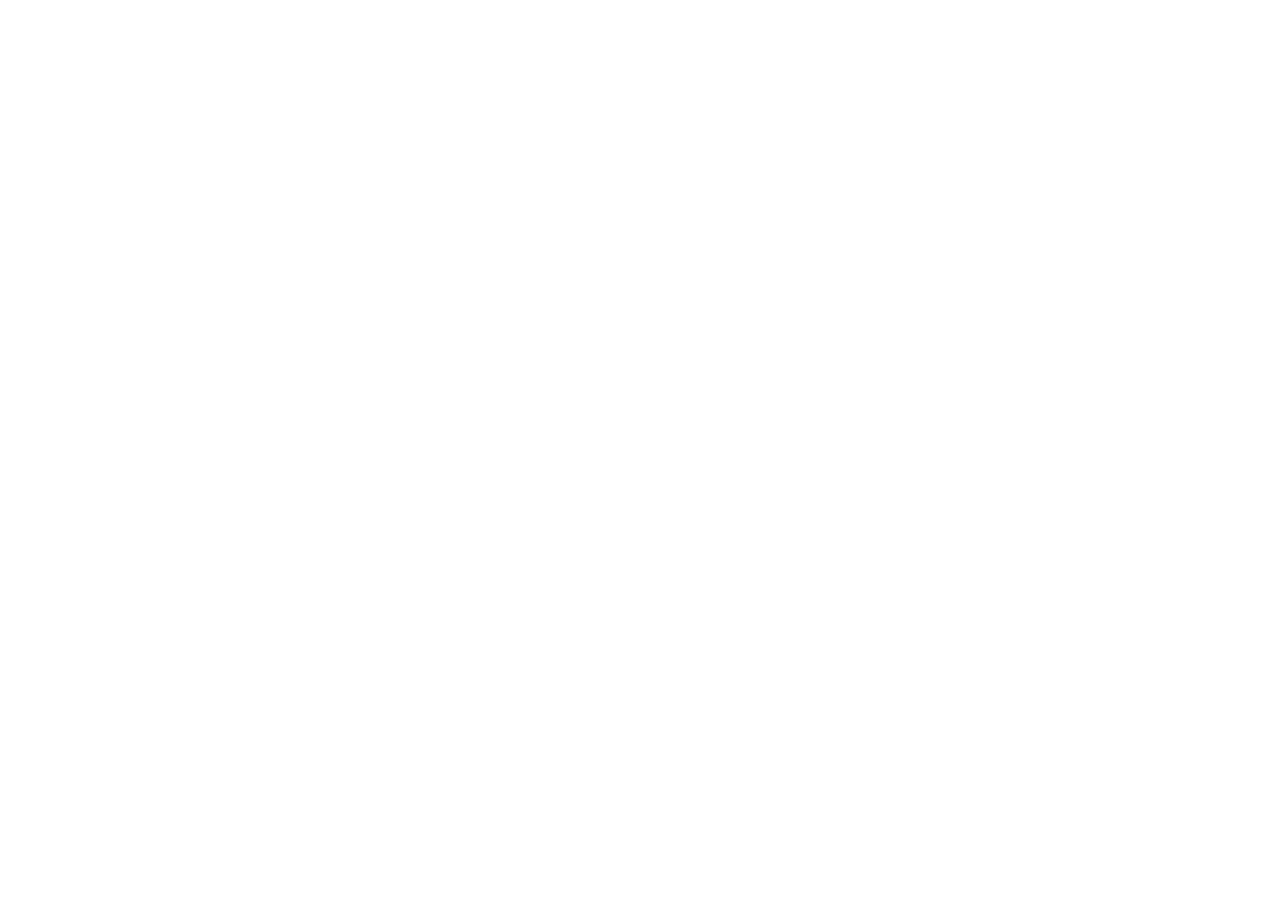
==== src/index.html @ 6a928962 "Initial commit" ====
<!DOCTYPE html>
<html lang="en">
  <head>
    <meta charset="UTF-8" />
    <link rel="icon" type="image/svg+xml" href="/favicon.svg" />
    <meta name="viewport" content="width=device-width, initial-scale=1.0" />
    <title>Vanilla App Template</title>
    <link rel="stylesheet" href="./css/styles.css" />
  </head>
  <body>
    <load src="./partials/header.html" icon-path="img/sprite.svg#logo" />

    <main>
      <!-- Loads the specified .html file -->
      <load src="./partials/vite-promo.html" />
      <load src="./partials/badges.html" />
    </main>

    <load src="./partials/footer.html" />

    <script type="module" src="./main.js"></script>
  </body>
</html>
---- src/css/styles.css ----
/**
  |============================
  | include css partials with
  | default @import url()
  |============================
*/
/* Common styles */
@import url('./reset.css');
@import url('./base.css');
@import url('./container.css');
@import url('./animations.css');

/* Sections style */
@import url('./header.css');
@import url('./vite-promo.css');
@import url('./badges.css');
@import url('./back-link.css');
@import url('./footer.css');
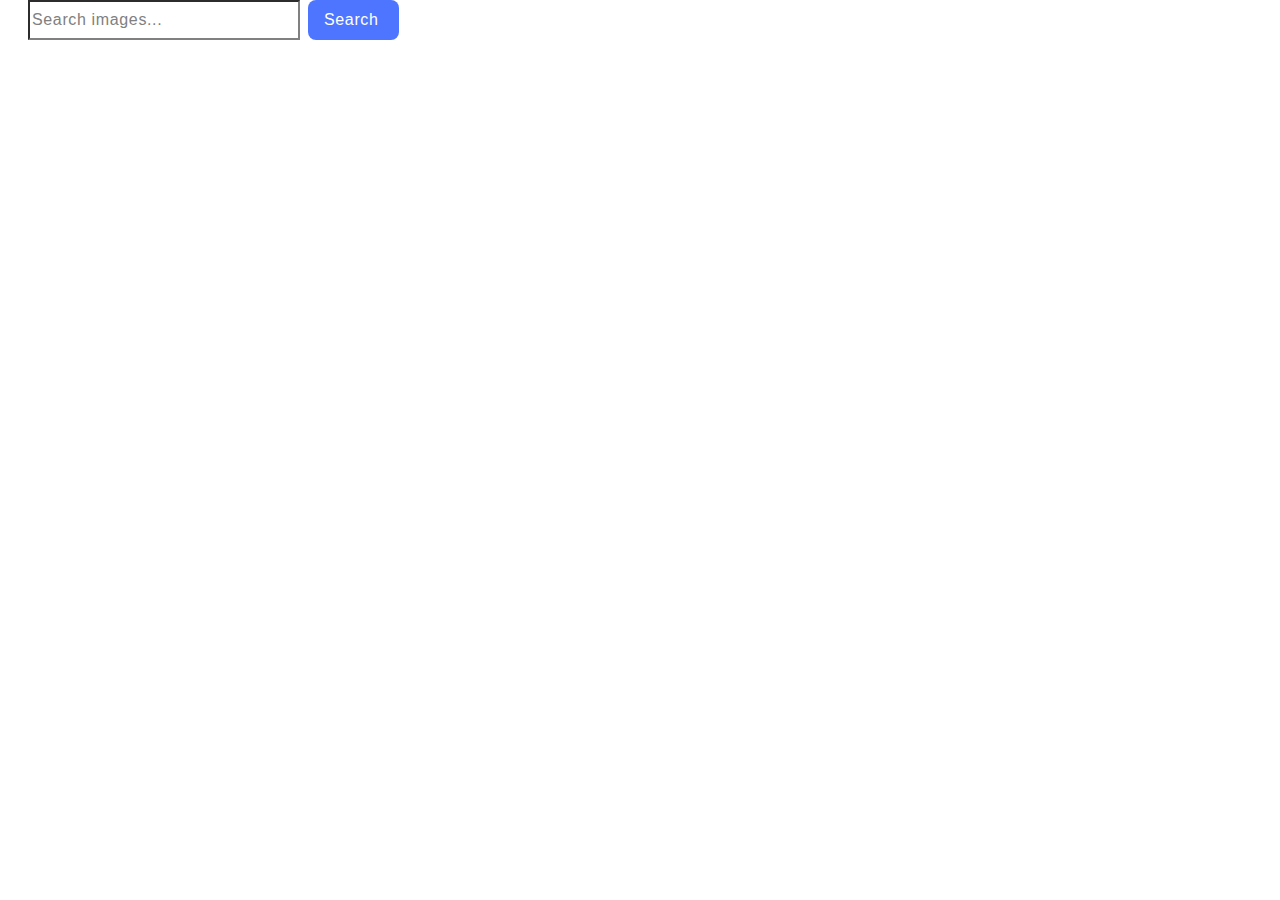
==== commit 94def09b: "form creating" ====
--- a/src/index.html
+++ b/src/index.html
@@ -4,19 +4,26 @@
     <meta charset="UTF-8" />
     <link rel="icon" type="image/svg+xml" href="/favicon.svg" />
     <meta name="viewport" content="width=device-width, initial-scale=1.0" />
-    <title>Vanilla App Template</title>
+    <title>goit-js-hw-11</title>
     <link rel="stylesheet" href="./css/styles.css" />
   </head>
   <body>
-    <load src="./partials/header.html" icon-path="img/sprite.svg#logo" />
-
     <main>
-      <!-- Loads the specified .html file -->
-      <load src="./partials/vite-promo.html" />
-      <load src="./partials/badges.html" />
+      <form
+        class="search-form"
+        name="search_form"
+        autocomplete="off"
+        novalidate
+      >
+        <input
+          type="text"
+          class="form-input"
+          name="search-input"
+          placeholder="Search images..."
+        />
+        <button class="form-button" type="submit">Search</button>
+      </form>
     </main>
-
-    <load src="./partials/footer.html" />
 
     <script type="module" src="./main.js"></script>
   </body>
